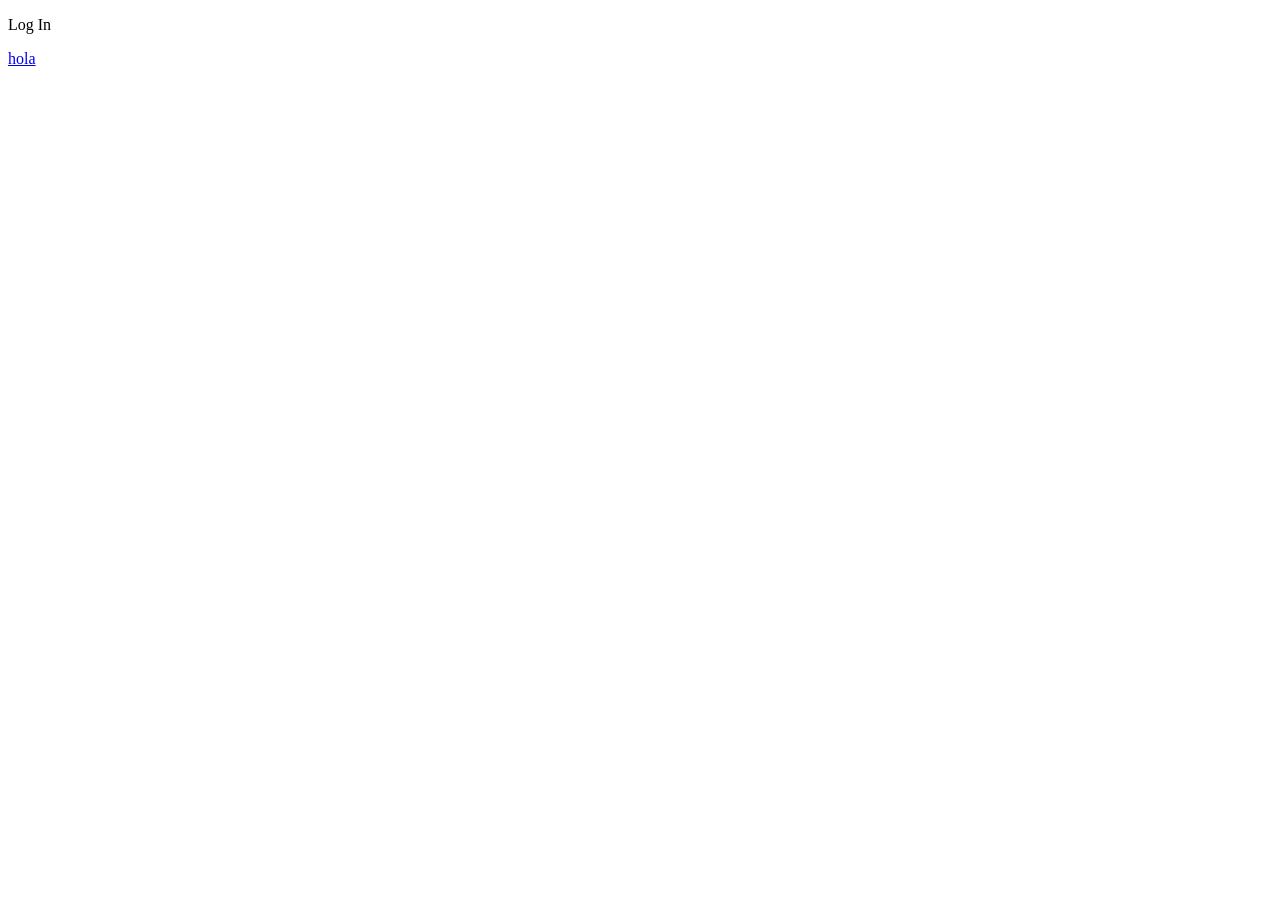
==== FrontEnd/index.html @ 7410a67d "feat: integracion de ui AGENDA DASHBOARD Y DOCOTES MODULOS" ====
<!DOCTYPE html>
<html lang="en">
<head>
    <meta charset="UTF-8">
    <meta name="viewport" content="width=device-width, initial-scale=1.0">
    <title>Log In</title>
</head>
<body>
    
    <div class="box">
        <p>Log In</p>
        
    </div>
</body>
</html>


<a href="src/html/dashboard.html">hola </a>
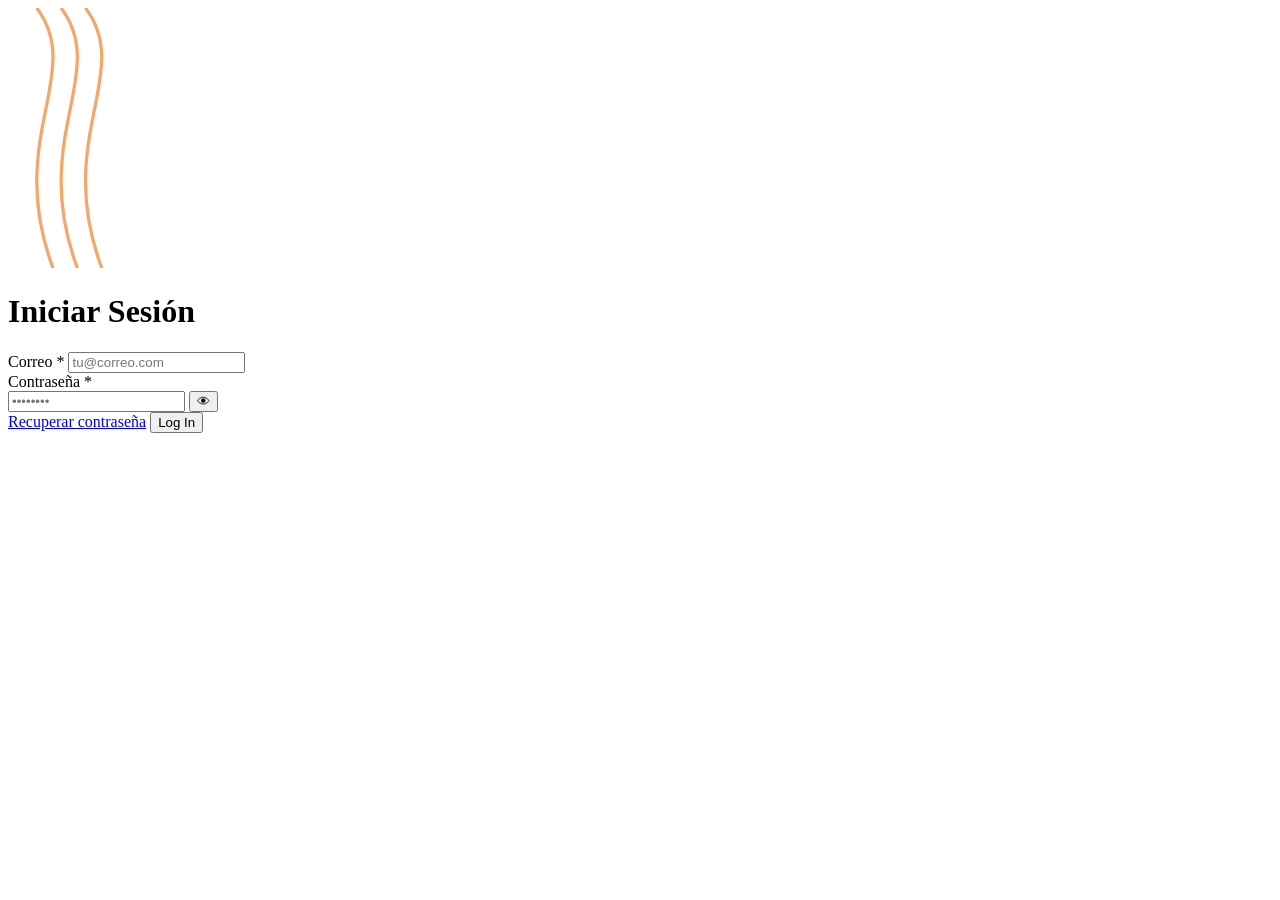
==== commit 9224f7af: "feat: avaances en el backen modelo de negocio en login incompleto aun" ====
--- a/FrontEnd/index.html
+++ b/FrontEnd/index.html
@@ -1,18 +1,67 @@
 <!DOCTYPE html>
-<html lang="en">
+<html lang="es">
 <head>
-    <meta charset="UTF-8">
-    <meta name="viewport" content="width=device-width, initial-scale=1.0">
-    <title>Log In</title>
+<meta charset="UTF-8">
+<meta name="viewport" content="width=device-width, initial-scale=1.0">
+<title>Iniciar Sesión · clinicaRamdom</title>
+<link rel="stylesheet" href="/src/css/login.css">
 </head>
 <body>
-    
-    <div class="box">
-        <p>Log In</p>
-        
+
+  <div class="login-page">
+
+    <!-- decoraciones -->
+    <div class="decor lines" aria-hidden="true">
+      <svg viewBox="0 0 120 160" width="220" height="260">
+        <path d="M10,0 C40,40 -10,80 20,160" stroke="#f4a769" stroke-width="2" fill="none"/>
+        <path d="M25,0 C55,40 5,80 35,160"  stroke="#f4a769" stroke-width="2" fill="none"/>
+        <path d="M40,0 C70,40 20,80 50,160" stroke="#f4a769" stroke-width="2" fill="none"/>
+      </svg>
     </div>
+
+    <div class="decor dash dash-top" aria-hidden="true"></div>
+    <div class="decor diamond diamond-top" aria-hidden="true"></div>
+    <div class="decor circle circle-top" aria-hidden="true"></div>
+
+    <div class="decor circle circle-bottom" aria-hidden="true"></div>
+    <div class="decor diamond diamond-bottom" aria-hidden="true"></div>
+    <div class="decor dash dash-bottom" aria-hidden="true"></div>
+
+    <!-- tarjeta de login -->
+    <main class="login-card">
+      <h1>Iniciar Sesión</h1>
+
+      <form id="login-form" novalidate>
+
+        <div class="field">
+          <label for="email">Correo <span class="req">*</span></label>
+          <input type="email" id="email" name="email" placeholder="tu@correo.com" autocomplete="email">
+          <span class="error-msg" id="email-error"></span>
+        </div>
+
+        <div class="field">
+          <label for="password">Contraseña <span class="req">*</span></label>
+          <div class="password-wrap">
+            <input type="password" id="password" name="password" placeholder="••••••••" autocomplete="current-password">
+            <button type="button" class="toggle-pass" id="toggle-pass" aria-label="Mostrar contraseña">👁</button>
+          </div>
+          <span class="error-msg" id="password-error"></span>
+        </div>
+
+        <a href="/src/html/recuperar.html" class="forgot-link">Recuperar contraseña</a>
+
+        <button type="submit" class="btn-login" id="btn-login">
+          <span class="btn-text">Log In</span>
+          <span class="spinner" hidden></span>
+        </button>
+
+        <p class="form-msg" id="form-msg" role="alert"></p>
+
+      </form>
+    </main>
+
+  </div>
+
+  <script src="/src/js/login.js"></script>
 </body>
-</html>
-
-
-<a href="src/html/dashboard.html">hola </a>+</html>
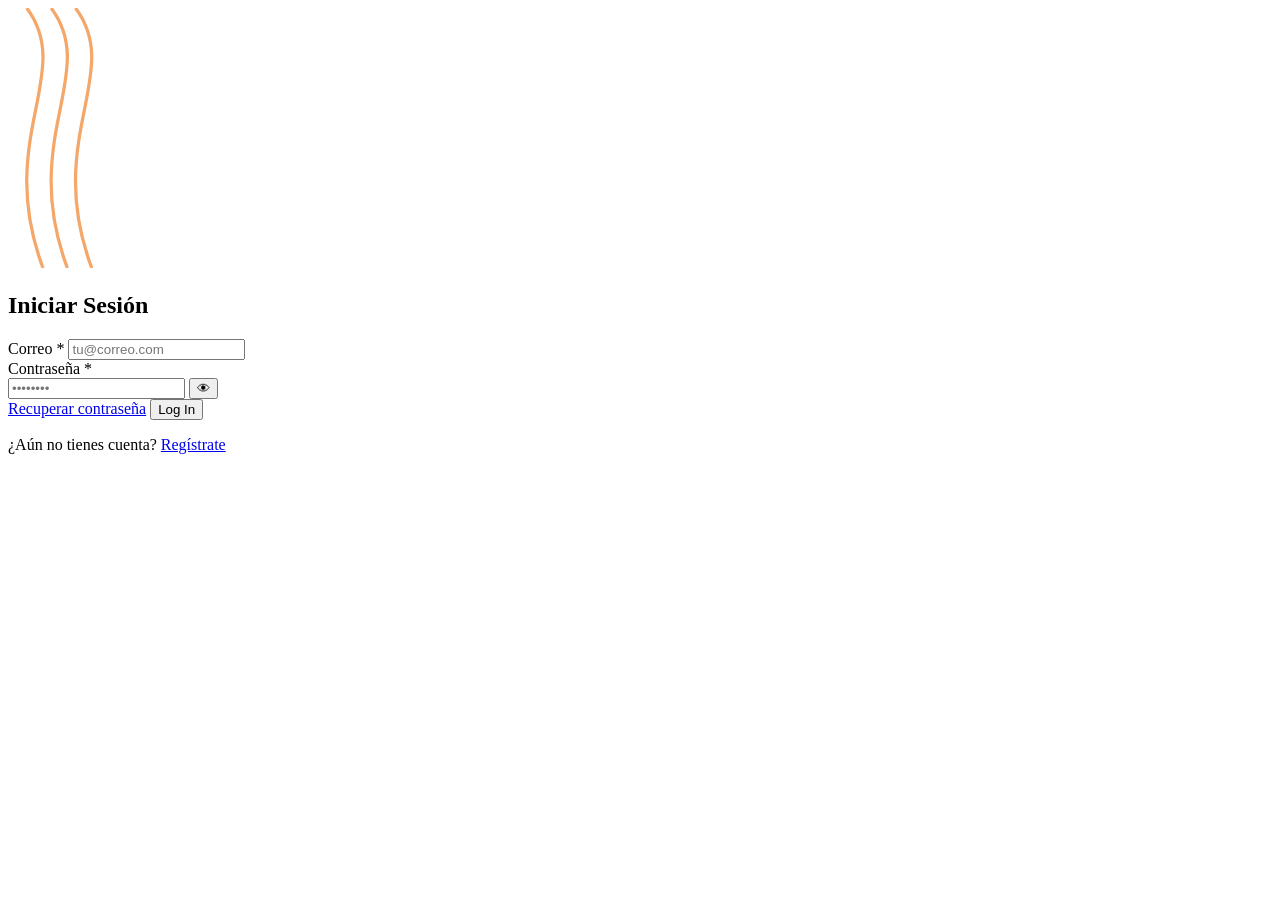
==== commit ce4eeed8: "feat: base de datos nadida" ====
--- a/FrontEnd/index.html
+++ b/FrontEnd/index.html
@@ -12,7 +12,7 @@
 
     <!-- decoraciones -->
     <div class="decor lines" aria-hidden="true">
-      <svg viewBox="0 0 120 160" width="220" height="260">
+      <svg viewBox="0 0 120 160" width="200" height="260">
         <path d="M10,0 C40,40 -10,80 20,160" stroke="#f4a769" stroke-width="2" fill="none"/>
         <path d="M25,0 C55,40 5,80 35,160"  stroke="#f4a769" stroke-width="2" fill="none"/>
         <path d="M40,0 C70,40 20,80 50,160" stroke="#f4a769" stroke-width="2" fill="none"/>
@@ -27,37 +27,151 @@
     <div class="decor diamond diamond-bottom" aria-hidden="true"></div>
     <div class="decor dash dash-bottom" aria-hidden="true"></div>
 
-    <!-- tarjeta de login -->
+    <!-- tarjeta -->
     <main class="login-card">
-      <h1>Iniciar Sesión</h1>
 
-      <form id="login-form" novalidate>
+      <!-- ============ LOGIN ============ -->
+      <section class="view" data-view="login">
+        <h1>Iniciar Sesión</h1>
 
-        <div class="field">
-          <label for="email">Correo <span class="req">*</span></label>
-          <input type="email" id="email" name="email" placeholder="tu@correo.com" autocomplete="email">
-          <span class="error-msg" id="email-error"></span>
-        </div>
+        <form id="login-form" novalidate>
+          <div class="field">
+            <label for="login-email">Correo <span class="req">*</span></label>
+            <input type="email" id="login-email" placeholder="tu@correo.com" autocomplete="email">
+            <span class="error-msg" data-error="login-email"></span>
+          </div>
 
-        <div class="field">
-          <label for="password">Contraseña <span class="req">*</span></label>
-          <div class="password-wrap">
-            <input type="password" id="password" name="password" placeholder="••••••••" autocomplete="current-password">
-            <button type="button" class="toggle-pass" id="toggle-pass" aria-label="Mostrar contraseña">👁</button>
+          <div class="field">
+            <label for="login-password">Contraseña <span class="req">*</span></label>
+            <div class="password-wrap">
+              <input type="password" id="login-password" placeholder="••••••••" autocomplete="current-password">
+              <button type="button" class="toggle-pass" data-toggle="login-password" aria-label="Mostrar contraseña">👁</button>
+            </div>
+            <span class="error-msg" data-error="login-password"></span>
           </div>
-          <span class="error-msg" id="password-error"></span>
-        </div>
 
-        <a href="/src/html/recuperar.html" class="forgot-link">Recuperar contraseña</a>
+          <a href="#" class="forgot-link" data-goto="forgot">Recuperar contraseña</a>
 
-        <button type="submit" class="btn-login" id="btn-login">
-          <span class="btn-text">Log In</span>
-          <span class="spinner" hidden></span>
-        </button>
+          <button type="submit" class="btn-login">
+            <span class="btn-text">Log In</span>
+            <span class="spinner" hidden></span>
+          </button>
 
-        <p class="form-msg" id="form-msg" role="alert"></p>
+          <p class="form-msg" role="alert"></p>
+          <p class="switch-link">¿Aún no tienes cuenta? <a href="#" data-goto="register">Regístrate</a></p>
+        </form>
+      </section>
 
-      </form>
+      <!-- ============ REGISTRO ============ -->
+      <section class="view" data-view="register" hidden>
+        <h1>Crear Cuenta</h1>
+
+        <form id="register-form" novalidate>
+          <div class="field">
+            <label for="reg-nombre">Nombre <span class="req">*</span></label>
+            <input type="text" id="reg-nombre" placeholder="Tu nombre">
+            <span class="error-msg" data-error="reg-nombre"></span>
+          </div>
+
+          <div class="field">
+            <label for="reg-email">Correo <span class="req">*</span></label>
+            <input type="email" id="reg-email" placeholder="tu@correo.com" autocomplete="email">
+            <span class="error-msg" data-error="reg-email"></span>
+          </div>
+
+          <div class="field">
+            <label for="reg-password">Contraseña <span class="req">*</span></label>
+            <div class="password-wrap">
+              <input type="password" id="reg-password" placeholder="••••••••" autocomplete="new-password">
+              <button type="button" class="toggle-pass" data-toggle="reg-password" aria-label="Mostrar contraseña">👁</button>
+            </div>
+            <span class="error-msg" data-error="reg-password"></span>
+          </div>
+
+          <div class="field">
+            <label for="reg-password2">Confirmar contraseña <span class="req">*</span></label>
+            <input type="password" id="reg-password2" placeholder="••••••••" autocomplete="new-password">
+            <span class="error-msg" data-error="reg-password2"></span>
+          </div>
+
+          <button type="submit" class="btn-login">
+            <span class="btn-text">Crear cuenta</span>
+            <span class="spinner" hidden></span>
+          </button>
+
+          <p class="form-msg" role="alert"></p>
+          <p class="switch-link">¿Ya tienes cuenta? <a href="#" data-goto="login">Inicia sesión</a></p>
+        </form>
+      </section>
+
+      <!-- ============ RECUPERAR (pide correo) ============ -->
+      <section class="view" data-view="forgot" hidden>
+        <h1>Recuperar Contraseña</h1>
+        <p class="subtitle">Ingresa tu correo y te enviaremos un código de 5 dígitos.</p>
+
+        <form id="forgot-form" novalidate>
+          <div class="field">
+            <label for="forgot-email">Correo <span class="req">*</span></label>
+            <input type="email" id="forgot-email" placeholder="tu@correo.com" autocomplete="email">
+            <span class="error-msg" data-error="forgot-email"></span>
+          </div>
+
+          <button type="submit" class="btn-login">
+            <span class="btn-text">Enviar código</span>
+            <span class="spinner" hidden></span>
+          </button>
+
+          <p class="form-msg" role="alert"></p>
+          <p class="switch-link"><a href="#" data-goto="login">Volver a iniciar sesión</a></p>
+        </form>
+      </section>
+
+      <!-- ============ CAMBIAR CONTRASEÑA (código + nueva) ============ -->
+      <section class="view" data-view="reset" hidden>
+        <h1>Cambiar Contraseña</h1>
+        <p class="subtitle">Hemos enviado un código al correo: <strong id="reset-email-display">—</strong></p>
+
+        <form id="reset-form" novalidate>
+          <div class="field">
+            <label>Código <span class="req">*</span></label>
+            <div class="otp-group" id="otp-group">
+              <input type="text" inputmode="numeric" maxlength="1" class="otp-box" data-otp="0">
+              <input type="text" inputmode="numeric" maxlength="1" class="otp-box" data-otp="1">
+              <input type="text" inputmode="numeric" maxlength="1" class="otp-box" data-otp="2">
+              <input type="text" inputmode="numeric" maxlength="1" class="otp-box" data-otp="3">
+              <input type="text" inputmode="numeric" maxlength="1" class="otp-box" data-otp="4">
+            </div>
+            <div class="otp-footer">
+              <span class="error-msg" data-error="reset-code"></span>
+              <a href="#" class="resend-link" id="resend-link">Re enviar</a>
+            </div>
+          </div>
+
+          <div class="field">
+            <label for="reset-password">Nueva contraseña <span class="req">*</span></label>
+            <div class="password-wrap">
+              <input type="password" id="reset-password" placeholder="••••••••" autocomplete="new-password">
+              <button type="button" class="toggle-pass" data-toggle="reset-password" aria-label="Mostrar contraseña">👁</button>
+            </div>
+            <span class="error-msg" data-error="reset-password"></span>
+          </div>
+
+          <div class="field">
+            <label for="reset-password2">Confirmar nueva contraseña <span class="req">*</span></label>
+            <input type="password" id="reset-password2" placeholder="••••••••" autocomplete="new-password">
+            <span class="error-msg" data-error="reset-password2"></span>
+          </div>
+
+          <button type="submit" class="btn-login">
+            <span class="btn-text">Cambiar</span>
+            <span class="spinner" hidden></span>
+          </button>
+
+          <p class="form-msg" role="alert"></p>
+          <p class="switch-link"><a href="#" data-goto="login">Volver a iniciar sesión</a></p>
+        </form>
+      </section>
+
     </main>
 
   </div>
